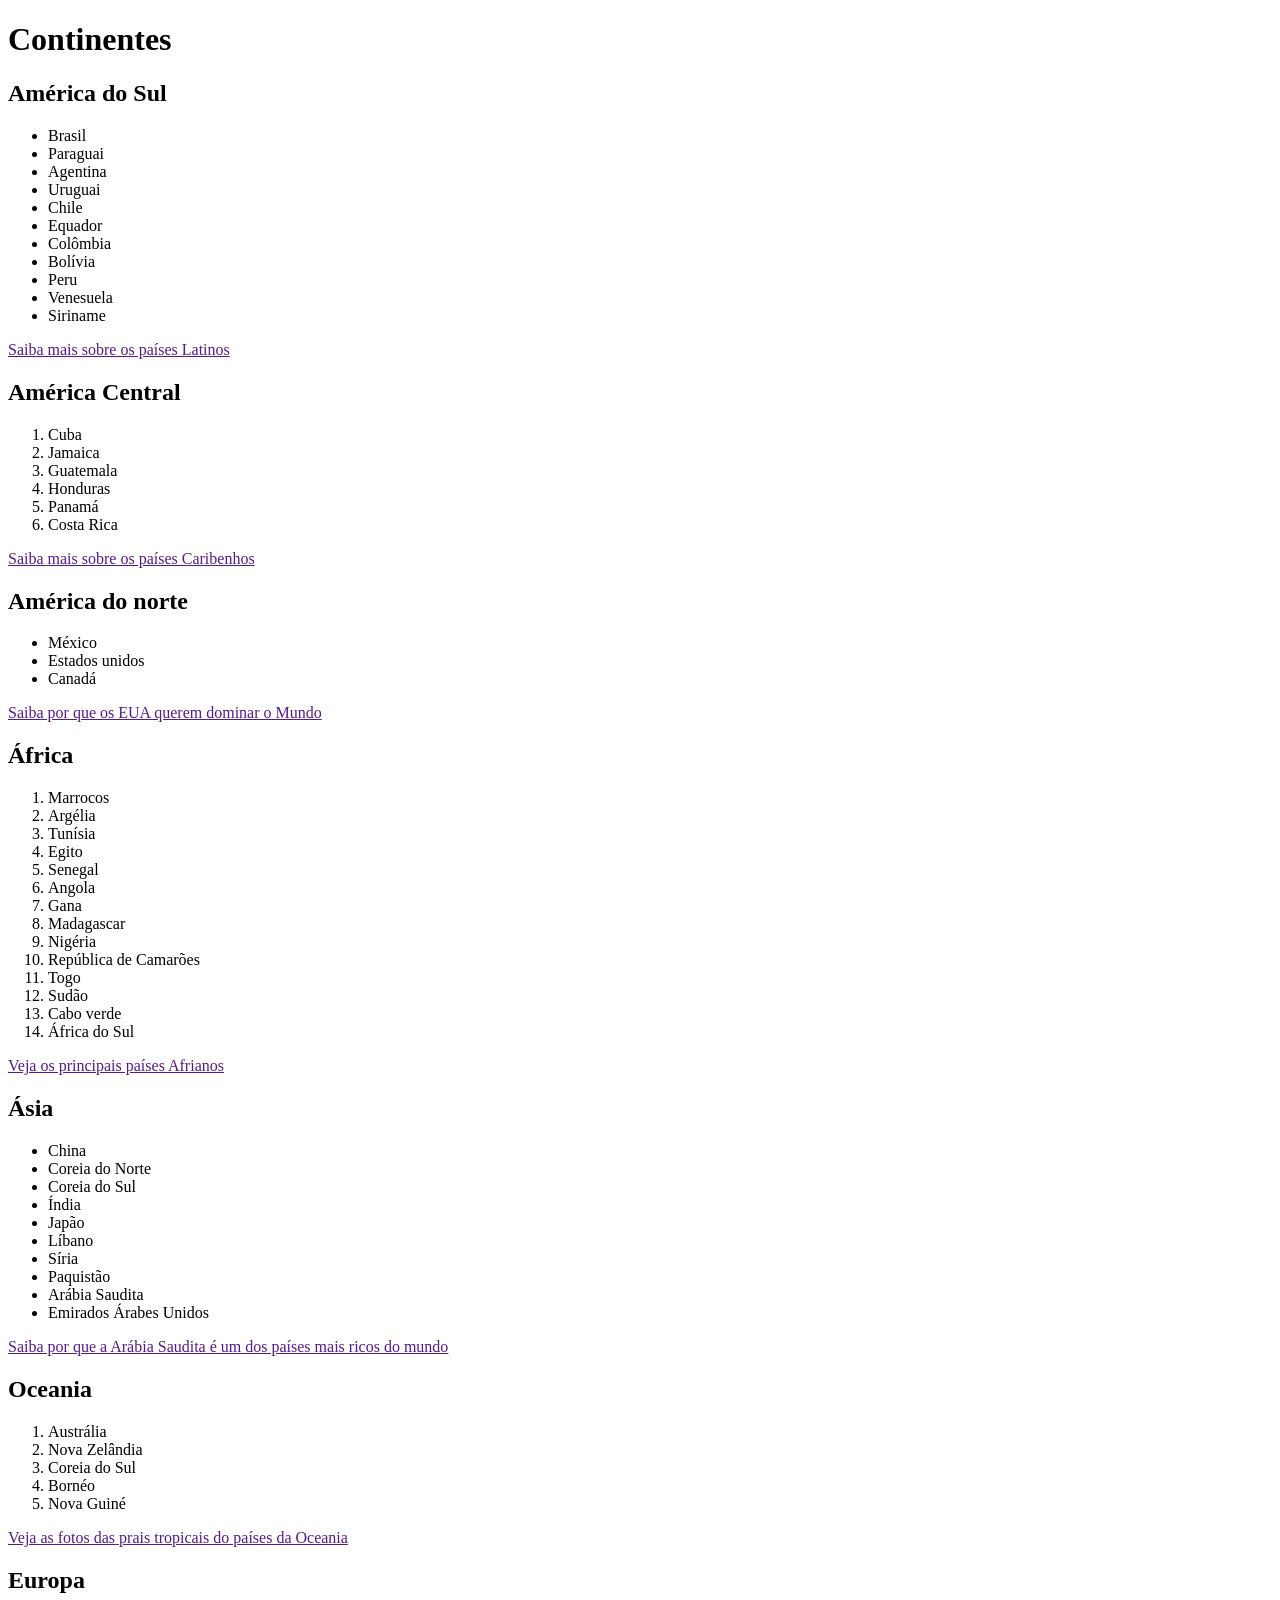
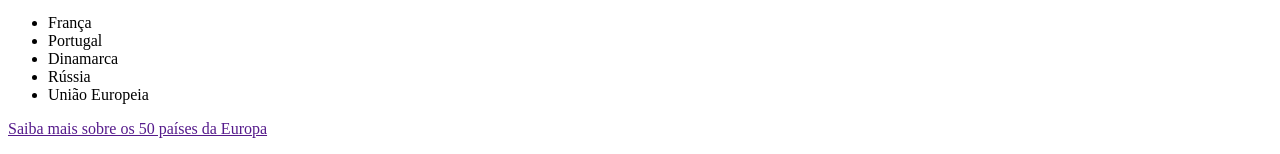
==== index.html @ 795585e8 "Rename continentes.html to index.html" ====
<!--
Esclarece para o mecanismo de busca (robô) do navegador que está página é um documento HTML na sua versão mais recente, que é a versão HTML 5.2
-->
<!DOCTYPE html>

<html lang="pt-br">
<!--
Esclarece ao mecanismo de busca (robô) que o conteudo dessa página contém o idioma portugês brasileiro
-->

<!--
Dentro da tag "head", o desenvolvedor especifíca as cofigurações da página para o navegador.
Como por exemplo, o título do documento da página, o Unicode (dicionário de alfabetos de diversos idiomas que pertencem a diversos países). O unicode completo é o UT-8, a qual praticamente contém caracteres do mundo todo.
-->
    <head>
        <meta charset="UTF-8">
        <title>Continentes</title>
        <!--
         Arquivo externo de folha em cascata (CSS), que está relacionada a esta página 
        -->
         <link rel="stylesheet" href="css/estilo_continetes.css" type="text/css">
    </head>

    <body> <!-- É o corpo da página, ou sejá, a parte visual da página -->
        <header> <!-- É o cabeçario do conteúdo da página -->
            <h1 id="titulo">Continentes</h1> <!-- Título do conteudo da página -->
            <!--O atributo "id" terá um atributo único e exclusivo, ou seja, nenhuma outra tega terá um estilo igual-->
        </header> 
        <section> <!-- É uma seção, ou seja, um bloco de conteúdos (textos. imagens, entre outros), eque é um contexto (tama)geral da página. Visualmente, o section é um conteiner (caixa) para guardar conteúdos. 
            -->
            <h2 class="subti">América do Sul</h2> <!-- Subtítulo da página (Nome do Continente) -->
            <ul id="asul"> <!-- Unordered List/Lista não Ordenada -->
                <Li>Brasil</Li> <!-- List item/Item da lista -->
                <li>Paraguai</li>
                <li>Agentina</li>
                <li>Uruguai</li>
                <li>Chile</li>
                <li>Equador</li>
                <li>Colômbia</li>
                <li>Bolívia</li>
                <li>Peru</li>
                <li>Venesuela</li>
                <li>Siriname</li>
            </ul>
            <article> <!-- É um artigo, ou seja, é um texto (chamada) fora do contexto do tema, ou seja, é uma chamada para um contexto externo. -->
                <a href=""><p>Saiba mais sobre os países Latinos</p></a>
            </article>
        </section>
        <section>
            <h2 class="subti">América Central</h2>
            <ol id="acentral"><!-- Ordened List/Lista Ordenada -->
                <li>Cuba</li>
                <li>Jamaica</li>
                <li>Guatemala</li>
                <li>Honduras</li>
                <li>Panamá</li>
                <li>Costa Rica</li>
            </ol>
            <article>
                <a href=""><p>Saiba mais sobre os países Caribenhos</p></a>
            </article>
        </section>
        <section>
            <h2 class="subti">América do norte</h2>
            <ul id="anorte">
                <li>México</li>
                <li>Estados unidos</li>
                <li>Canadá</li>
            </ul>
            <article>
                <a href=""><p>Saiba por que os EUA querem dominar o Mundo</p></a>
            </article>
        </section>
        <section>
            <h2 class="subti">África</h2>
            <ol id="africa">
                <li>Marrocos</li>
                <li>Argélia</li>
                <li>Tunísia</li>
                <li>Egito</li>
                <li>Senegal</li>
                <li>Angola</li>
                <li>Gana</li>
                <li>Madagascar</li>
                <li>Nigéria</li>
                <li>República de Camarões</li>
                <li>Togo</li>
                <li>Sudão</li>
                <li>Cabo verde</li>
                <li>África do Sul</li>
            </ol>
            <article>
                <a href=""><p>Veja os principais países Afrianos</p></a>
            </article>
        </section>
        <section>
            <h2 class="subti">Ásia</h2>
            <ul id="asia">
                <li>China</li>
                <li>Coreia do Norte</li>
                <li>Coreia do Sul</li>
                <li>Índia</li>
                <li>Japão</li>
                <li>Líbano</li>
                <li>Síria</li>
                <li>Paquistão</li>
                <li>Arábia Saudita</li>
                <li>Emirados Árabes Unidos</li>
            </ul>
            <article>
                <a href=""><p>Saiba por que a Arábia Saudita é um dos países mais ricos do mundo</p></a>
            </article>
        </section>
        <section>
            <h2 class="subti">Oceania</h2>
            <ol id="oceania">
                <li>Austrália</li>
                <li>Nova Zelândia</li>
                <li>Coreia do Sul</li>
                <li>Bornéo</li>
                <li>Nova Guiné</li>
            </ol>
            <article>
                <a href=""><p>Veja as fotos das prais tropicais do países da Oceania</p></a>
            </article>
        </section>  
        <section>
            <h2 class="subti">Europa</h2>
            <ul id="europa">
                <li>França</li>
                <li>Portugal</li>
                <li>Dinamarca</li>
                <li>Rússia</li>
                <li>União Europeia</li>
            </ul>
            <article>
                <a href=""><p>Saiba mais sobre os 50 países da Europa</p></a>
            </article>
        </section>      
    </body>
</html>
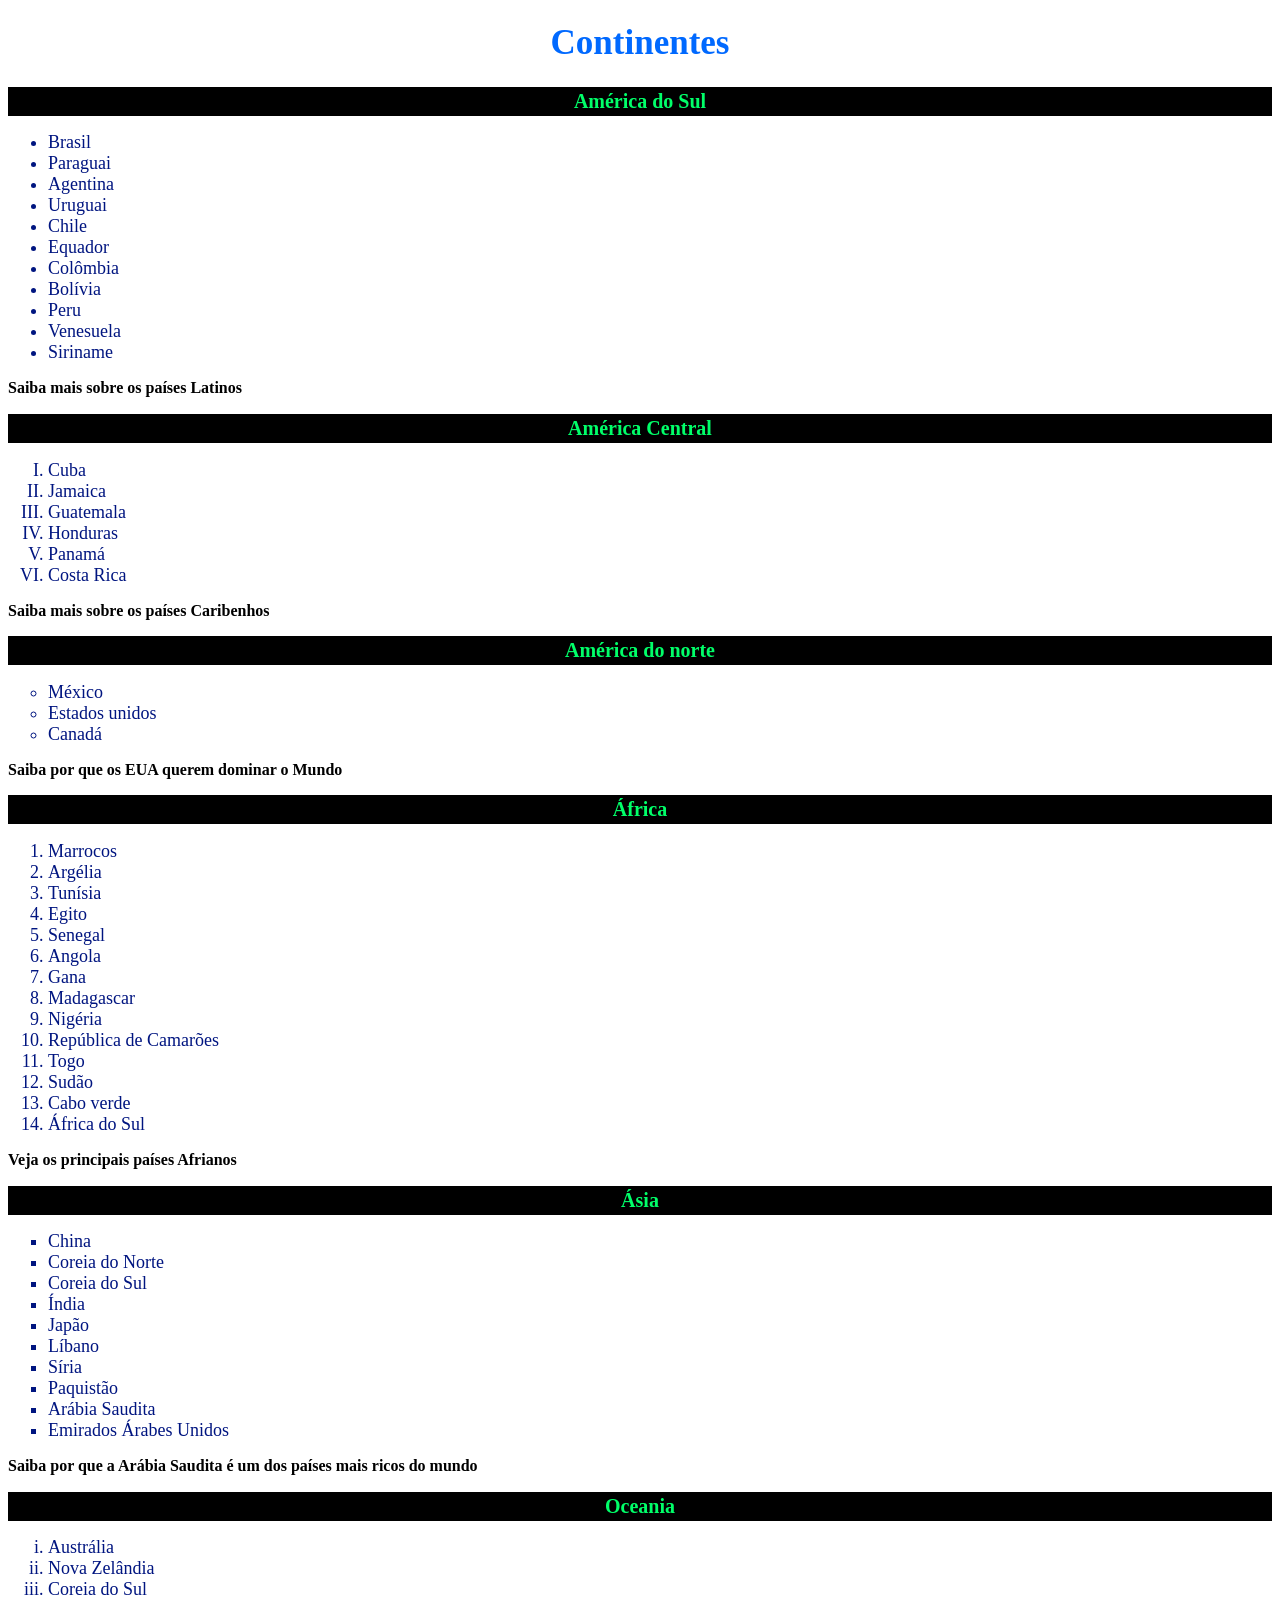
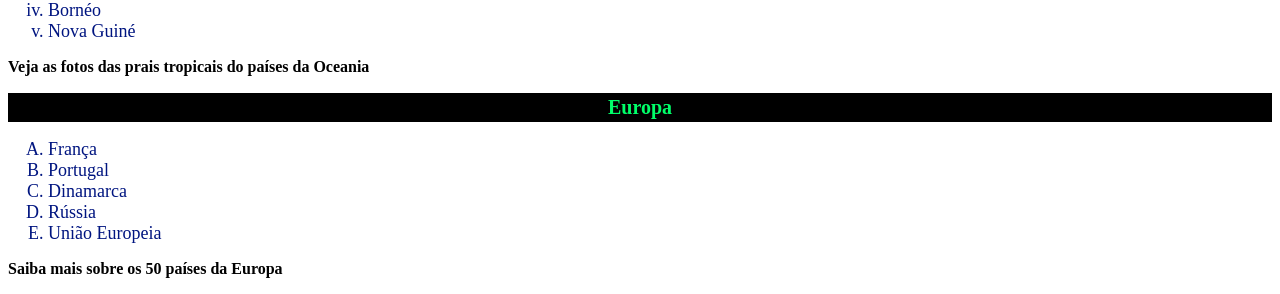
==== commit 677fdf34: "Update index.html" ====
--- a/index.html
+++ b/index.html
@@ -1,141 +1,141 @@
-<!--
-Esclarece para o mecanismo de busca (robô) do navegador que está página é um documento HTML na sua versão mais recente, que é a versão HTML 5.2
--->
-<!DOCTYPE html>
-
-<html lang="pt-br">
-<!--
-Esclarece ao mecanismo de busca (robô) que o conteudo dessa página contém o idioma portugês brasileiro
--->
-
-<!--
-Dentro da tag "head", o desenvolvedor especifíca as cofigurações da página para o navegador.
-Como por exemplo, o título do documento da página, o Unicode (dicionário de alfabetos de diversos idiomas que pertencem a diversos países). O unicode completo é o UT-8, a qual praticamente contém caracteres do mundo todo.
--->
-    <head>
-        <meta charset="UTF-8">
-        <title>Continentes</title>
-        <!--
-         Arquivo externo de folha em cascata (CSS), que está relacionada a esta página 
-        -->
-         <link rel="stylesheet" href="css/estilo_continetes.css" type="text/css">
-    </head>
-
-    <body> <!-- É o corpo da página, ou sejá, a parte visual da página -->
-        <header> <!-- É o cabeçario do conteúdo da página -->
-            <h1 id="titulo">Continentes</h1> <!-- Título do conteudo da página -->
-            <!--O atributo "id" terá um atributo único e exclusivo, ou seja, nenhuma outra tega terá um estilo igual-->
-        </header> 
-        <section> <!-- É uma seção, ou seja, um bloco de conteúdos (textos. imagens, entre outros), eque é um contexto (tama)geral da página. Visualmente, o section é um conteiner (caixa) para guardar conteúdos. 
-            -->
-            <h2 class="subti">América do Sul</h2> <!-- Subtítulo da página (Nome do Continente) -->
-            <ul id="asul"> <!-- Unordered List/Lista não Ordenada -->
-                <Li>Brasil</Li> <!-- List item/Item da lista -->
-                <li>Paraguai</li>
-                <li>Agentina</li>
-                <li>Uruguai</li>
-                <li>Chile</li>
-                <li>Equador</li>
-                <li>Colômbia</li>
-                <li>Bolívia</li>
-                <li>Peru</li>
-                <li>Venesuela</li>
-                <li>Siriname</li>
-            </ul>
-            <article> <!-- É um artigo, ou seja, é um texto (chamada) fora do contexto do tema, ou seja, é uma chamada para um contexto externo. -->
-                <a href=""><p>Saiba mais sobre os países Latinos</p></a>
-            </article>
-        </section>
-        <section>
-            <h2 class="subti">América Central</h2>
-            <ol id="acentral"><!-- Ordened List/Lista Ordenada -->
-                <li>Cuba</li>
-                <li>Jamaica</li>
-                <li>Guatemala</li>
-                <li>Honduras</li>
-                <li>Panamá</li>
-                <li>Costa Rica</li>
-            </ol>
-            <article>
-                <a href=""><p>Saiba mais sobre os países Caribenhos</p></a>
-            </article>
-        </section>
-        <section>
-            <h2 class="subti">América do norte</h2>
-            <ul id="anorte">
-                <li>México</li>
-                <li>Estados unidos</li>
-                <li>Canadá</li>
-            </ul>
-            <article>
-                <a href=""><p>Saiba por que os EUA querem dominar o Mundo</p></a>
-            </article>
-        </section>
-        <section>
-            <h2 class="subti">África</h2>
-            <ol id="africa">
-                <li>Marrocos</li>
-                <li>Argélia</li>
-                <li>Tunísia</li>
-                <li>Egito</li>
-                <li>Senegal</li>
-                <li>Angola</li>
-                <li>Gana</li>
-                <li>Madagascar</li>
-                <li>Nigéria</li>
-                <li>República de Camarões</li>
-                <li>Togo</li>
-                <li>Sudão</li>
-                <li>Cabo verde</li>
-                <li>África do Sul</li>
-            </ol>
-            <article>
-                <a href=""><p>Veja os principais países Afrianos</p></a>
-            </article>
-        </section>
-        <section>
-            <h2 class="subti">Ásia</h2>
-            <ul id="asia">
-                <li>China</li>
-                <li>Coreia do Norte</li>
-                <li>Coreia do Sul</li>
-                <li>Índia</li>
-                <li>Japão</li>
-                <li>Líbano</li>
-                <li>Síria</li>
-                <li>Paquistão</li>
-                <li>Arábia Saudita</li>
-                <li>Emirados Árabes Unidos</li>
-            </ul>
-            <article>
-                <a href=""><p>Saiba por que a Arábia Saudita é um dos países mais ricos do mundo</p></a>
-            </article>
-        </section>
-        <section>
-            <h2 class="subti">Oceania</h2>
-            <ol id="oceania">
-                <li>Austrália</li>
-                <li>Nova Zelândia</li>
-                <li>Coreia do Sul</li>
-                <li>Bornéo</li>
-                <li>Nova Guiné</li>
-            </ol>
-            <article>
-                <a href=""><p>Veja as fotos das prais tropicais do países da Oceania</p></a>
-            </article>
-        </section>  
-        <section>
-            <h2 class="subti">Europa</h2>
-            <ul id="europa">
-                <li>França</li>
-                <li>Portugal</li>
-                <li>Dinamarca</li>
-                <li>Rússia</li>
-                <li>União Europeia</li>
-            </ul>
-            <article>
-                <a href=""><p>Saiba mais sobre os 50 países da Europa</p></a>
-            </article>
-        </section>      
-    </body>
-</html>
+<!--
+Esclarece para o mecanismo de busca (robô) do navegador que está página é um documento HTML na sua versão mais recente, que é a versão HTML 5.2
+-->
+<!DOCTYPE html>
+
+<html lang="pt-br">
+<!--
+Esclarece ao mecanismo de busca (robô) que o conteudo dessa página contém o idioma portugês brasileiro
+-->
+
+<!--
+Dentro da tag "head", o desenvolvedor especifíca as cofigurações da página para o navegador.
+Como por exemplo, o título do documento da página, o Unicode (dicionário de alfabetos de diversos idiomas que pertencem a diversos países). O unicode completo é o UT-8, a qual praticamente contém caracteres do mundo todo.
+-->
+    <head>
+        <meta charset="UTF-8">
+        <title>Continentes</title>
+        <!--
+         Arquivo externo de folha em cascata (CSS), que está relacionada a esta página 
+        -->
+         <link rel="stylesheet" href="estilo_continetes.css">
+    </head>
+
+    <body> <!-- É o corpo da página, ou sejá, a parte visual da página -->
+        <header> <!-- É o cabeçario do conteúdo da página -->
+            <h1 id="titulo">Continentes</h1> <!-- Título do conteudo da página -->
+            <!--O atributo "id" terá um atributo único e exclusivo, ou seja, nenhuma outra tega terá um estilo igual-->
+        </header> 
+        <section> <!-- É uma seção, ou seja, um bloco de conteúdos (textos. imagens, entre outros), eque é um contexto (tama)geral da página. Visualmente, o section é um conteiner (caixa) para guardar conteúdos. 
+            -->
+            <h2 class="subti">América do Sul</h2> <!-- Subtítulo da página (Nome do Continente) -->
+            <ul id="asul"> <!-- Unordered List/Lista não Ordenada -->
+                <Li>Brasil</Li> <!-- List item/Item da lista -->
+                <li>Paraguai</li>
+                <li>Agentina</li>
+                <li>Uruguai</li>
+                <li>Chile</li>
+                <li>Equador</li>
+                <li>Colômbia</li>
+                <li>Bolívia</li>
+                <li>Peru</li>
+                <li>Venesuela</li>
+                <li>Siriname</li>
+            </ul>
+            <article> <!-- É um artigo, ou seja, é um texto (chamada) fora do contexto do tema, ou seja, é uma chamada para um contexto externo. -->
+                <a href=""><p>Saiba mais sobre os países Latinos</p></a>
+            </article>
+        </section>
+        <section>
+            <h2 class="subti">América Central</h2>
+            <ol id="acentral"><!-- Ordened List/Lista Ordenada -->
+                <li>Cuba</li>
+                <li>Jamaica</li>
+                <li>Guatemala</li>
+                <li>Honduras</li>
+                <li>Panamá</li>
+                <li>Costa Rica</li>
+            </ol>
+            <article>
+                <a href=""><p>Saiba mais sobre os países Caribenhos</p></a>
+            </article>
+        </section>
+        <section>
+            <h2 class="subti">América do norte</h2>
+            <ul id="anorte">
+                <li>México</li>
+                <li>Estados unidos</li>
+                <li>Canadá</li>
+            </ul>
+            <article>
+                <a href=""><p>Saiba por que os EUA querem dominar o Mundo</p></a>
+            </article>
+        </section>
+        <section>
+            <h2 class="subti">África</h2>
+            <ol id="africa">
+                <li>Marrocos</li>
+                <li>Argélia</li>
+                <li>Tunísia</li>
+                <li>Egito</li>
+                <li>Senegal</li>
+                <li>Angola</li>
+                <li>Gana</li>
+                <li>Madagascar</li>
+                <li>Nigéria</li>
+                <li>República de Camarões</li>
+                <li>Togo</li>
+                <li>Sudão</li>
+                <li>Cabo verde</li>
+                <li>África do Sul</li>
+            </ol>
+            <article>
+                <a href=""><p>Veja os principais países Afrianos</p></a>
+            </article>
+        </section>
+        <section>
+            <h2 class="subti">Ásia</h2>
+            <ul id="asia">
+                <li>China</li>
+                <li>Coreia do Norte</li>
+                <li>Coreia do Sul</li>
+                <li>Índia</li>
+                <li>Japão</li>
+                <li>Líbano</li>
+                <li>Síria</li>
+                <li>Paquistão</li>
+                <li>Arábia Saudita</li>
+                <li>Emirados Árabes Unidos</li>
+            </ul>
+            <article>
+                <a href=""><p>Saiba por que a Arábia Saudita é um dos países mais ricos do mundo</p></a>
+            </article>
+        </section>
+        <section>
+            <h2 class="subti">Oceania</h2>
+            <ol id="oceania">
+                <li>Austrália</li>
+                <li>Nova Zelândia</li>
+                <li>Coreia do Sul</li>
+                <li>Bornéo</li>
+                <li>Nova Guiné</li>
+            </ol>
+            <article>
+                <a href=""><p>Veja as fotos das prais tropicais do países da Oceania</p></a>
+            </article>
+        </section>  
+        <section>
+            <h2 class="subti">Europa</h2>
+            <ul id="europa">
+                <li>França</li>
+                <li>Portugal</li>
+                <li>Dinamarca</li>
+                <li>Rússia</li>
+                <li>União Europeia</li>
+            </ul>
+            <article>
+                <a href=""><p>Saiba mais sobre os 50 países da Europa</p></a>
+            </article>
+        </section>      
+    </body>
+</html>
--- a/estilo_continetes.css
+++ b/estilo_continetes.css
@@ -0,0 +1,68 @@
+#titulo { /* ID: excusivo par uma tag */
+    text-align: center; /* alinhamento do título */
+    font-family: verdana; /* Define o nome da fonte */
+    font-size: 35px; /* Define o tamanho da fonte */
+    color: rgb(0, 105, 255); /* Define a cor da fonte */;
+}
+#titulo:hover{
+    font-size: 50px;
+    text-transform: uppercase;
+    background-color: rgb(0, 105, 255);
+    color: white;
+}
+.subti { /* CLASS: Para um grupo de tags */
+    color: rgb(0, 255, 105);
+    font-family: verdana;
+    font-size: 20px;
+    background-color: black;
+    text-align: center;
+    padding: 3px;
+}
+
+.subti:hover {
+    font-size: 30px;
+    color: black;
+    background-color: rgb(0, 255, 105);
+}
+
+a {
+    font-family: Tahoma;
+    font-size: 16px;
+    color: black;
+    font-weight: bold;
+    text-decoration: none;
+}
+a:hover {
+    color: #7f7f7f;
+}
+#asul {
+    list-style-type: disc;
+}
+#acentral {
+    list-style-type: upper-roman;
+}
+#anorte {
+    list-style-type: circle;
+}
+#africa {
+    list-style-type: decimal;
+}
+#asia {
+    list-style-type: square;
+}
+#oceania {
+    list-style-type: lower-roman;
+}
+#europa {
+    list-style-type: upper-alpha;
+}
+
+li {
+    font-family: Tahoma;
+    font-size: 18px;
+    color: hsl(230, 100%, 25%)
+}
+li:hover {
+    font-weight: bold;
+    color: hsl(215, 100%, 50%);
+}
